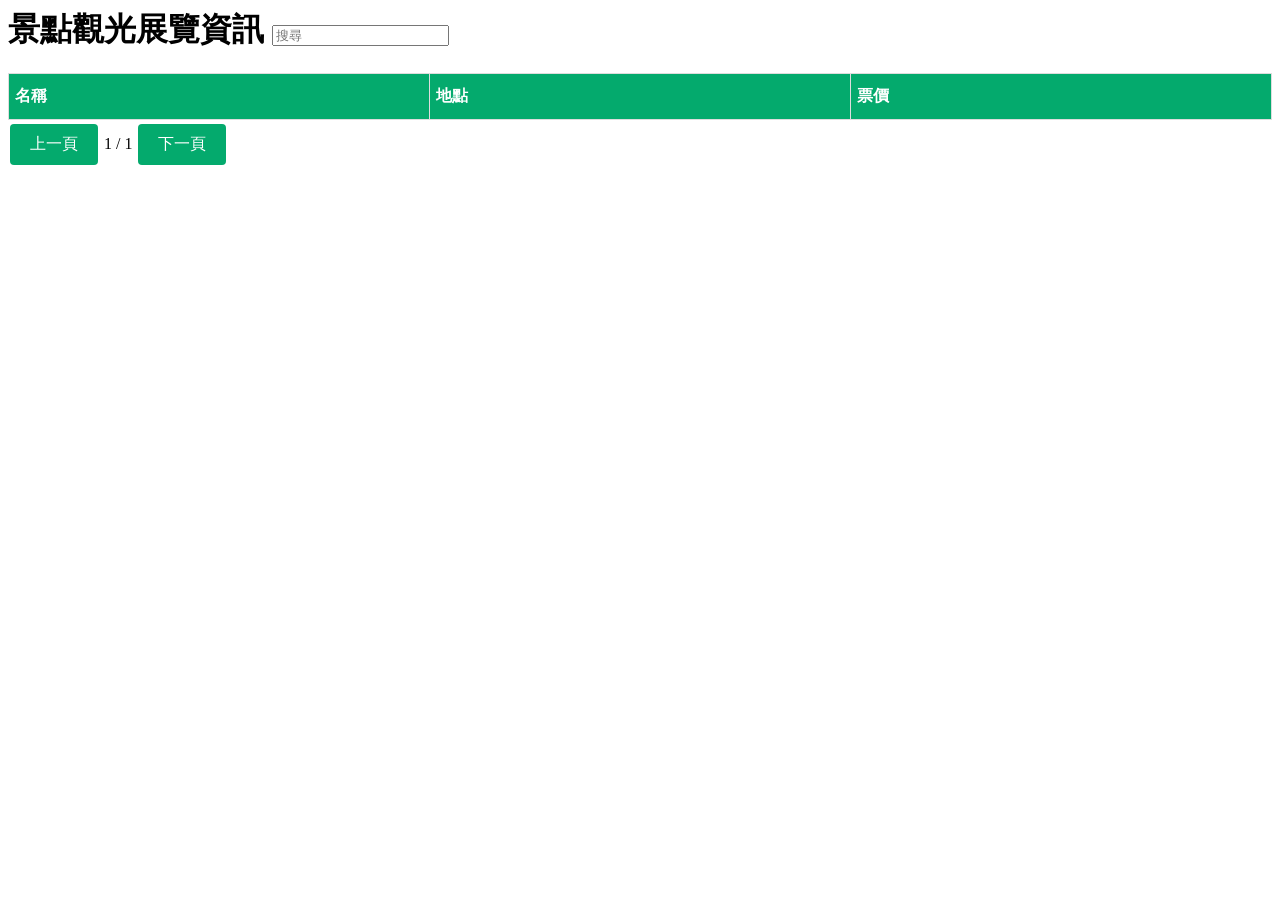
==== hw2/index.html @ a9c0bedb "Create index.html" ====
<html>
<head>
    <title>景點觀光展覽資訊</title>
    <style>
        table {
            font-family: Arial, Helvetica, sans-serif;
            border-collapse: collapse;
            width: 100%;
        }
        td, th {
            border: 1px solid #ddd;
            padding: 6px;
        }
        tr:nth-child(even){
            background-color: #f2f2f2;
        }
        tr:hover {
            background-color: #ddd;
        }
        th {
            padding-top: 12px;
            padding-bottom: 12px;
            text-align: left;
            background-color: #04AA6D;
            color: white;
        }
        .button {
            background-color: #04AA6D;
            border: none;
            color: white;
            padding: 10px 20px;
            text-align: center;
            text-decoration: none;
            display: inline-block;
            font-size: 16px;
            margin: 4px 2px;
            cursor: pointer;
            border-radius: 4px;
        }
        #pagination {
            float: left;
            margin-top: 20px;
        }
        #searchContainer {
            margin-bottom: 20px;
        }
        #searchInput {
            margin-right: 10px;
        }
    </style>
</head>
<body>
    <h1><strong>景點觀光展覽資訊 <input type="text" id="searchInput" placeholder="搜尋" onchange="searchByName()"></strong></h1>
    
       
        
    
    <table id="csie" class="table table-striped table-hover" border="1">
        <thead>
            <tr>
                <th>名稱</th>
                <th>地點</th>
                <th>票價</th>
            </tr>
        </thead>
        <tbody>
            <!-- Table data will be inserted here -->
        </tbody>
    </table>
    <button onclick="goToPrevPage()" class="button">上一頁</button>
        <span id="currentPage">1</span> / <span id="totalPages">1</span>
        <button onclick="goToNextPage()" class="button">下一頁</button>

    <script>
        var openUrl = "https://cloud.culture.tw/frontsite/trans/SearchShowAction.do?method=doFindTypeJ&category=6";
        var xhr = new XMLHttpRequest();
        xhr.open('GET', openUrl, true);
        xhr.send();

        var currentPage = 1;
        var recordsPerPage = 10;
        var filteredData = [];

        xhr.onreadystatechange = function() {
            if (this.readyState == 4 && this.status == 200) {
                var dataset = JSON.parse(this.responseText);
                filteredData = dataset;
                updateTable();
                renderPagination();
            }
        };

        function updateTable() {
            var myTable = document.getElementById("csie").getElementsByTagName('tbody')[0];
            myTable.innerHTML = '';  // Clear table body

            var startIndex = (currentPage - 1) * recordsPerPage;
            var endIndex = startIndex + recordsPerPage;
            var dataToShow = filteredData.slice(startIndex, endIndex);

            dataToShow.forEach(function(data, index) {
                var row = myTable.insertRow(-1);
                row.insertCell(0).innerHTML = data['title'];
                row.insertCell(1).innerHTML = data['showInfo'][0]['location'];
                row.insertCell(2).innerHTML = data['showInfo'][0]['price'];
            });
        }

        function renderPagination() {
            var totalPages = Math.ceil(filteredData.length / recordsPerPage);
            document.getElementById("currentPage").innerHTML = currentPage;
            document.getElementById("totalPages").innerHTML = totalPages;
        }

        function searchByName() {
            var input = document.getElementById("searchInput").value.toLowerCase();
            if (input === '') {
                filteredData = JSON.parse(xhr.responseText);
            } else {
                filteredData = JSON.parse(xhr.responseText).filter(function(item) {
                    return item.title.toLowerCase().includes(input);
                });
            }
            currentPage = 1;  // Reset to first page after searching
            updateTable();
            renderPagination();
        }

        function goToPrevPage() {
            if (currentPage > 1) {
                currentPage--;
                updateTable();
                renderPagination();
            }
        }

        function goToNextPage() {
            var totalPages = Math.ceil(filteredData.length / recordsPerPage);
            if (currentPage < totalPages) {
                currentPage++;
                updateTable();
                renderPagination();
            }
        }
    </script>
</body>
</html>
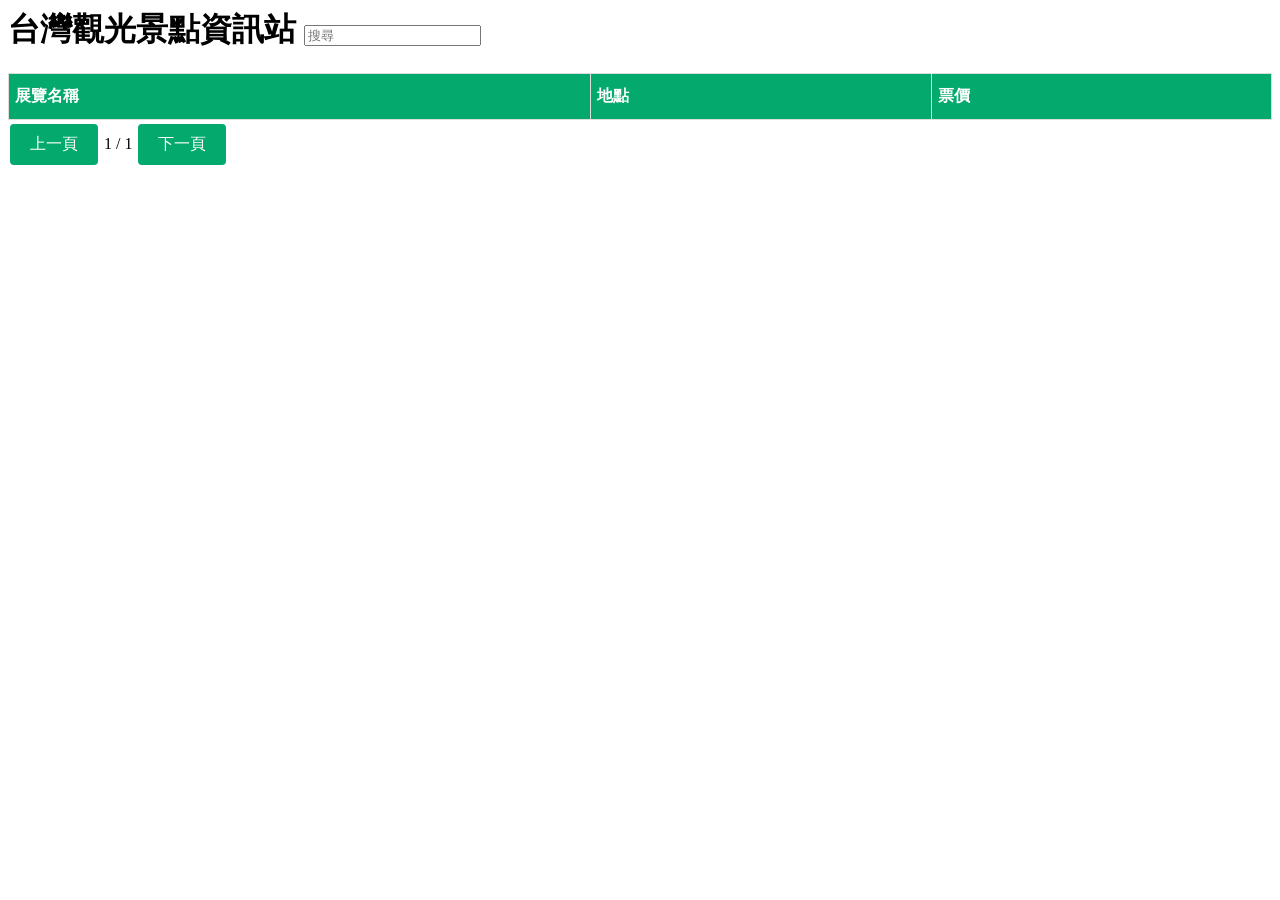
==== commit b871314e: "Update index.html" ====
--- a/hw2/index.html
+++ b/hw2/index.html
@@ -1,6 +1,6 @@
 <html>
 <head>
-    <title>景點觀光展覽資訊</title>
+    <title>台灣觀光景點資訊站</title>
     <style>
         table {
             font-family: Arial, Helvetica, sans-serif;
@@ -50,7 +50,7 @@
     </style>
 </head>
 <body>
-    <h1><strong>景點觀光展覽資訊 <input type="text" id="searchInput" placeholder="搜尋" onchange="searchByName()"></strong></h1>
+    <h1><strong>台灣觀光景點資訊站 <input type="text" id="searchInput" placeholder="搜尋" onchange="searchByName()"></strong></h1>
     
        
         
@@ -58,7 +58,7 @@
     <table id="csie" class="table table-striped table-hover" border="1">
         <thead>
             <tr>
-                <th>名稱</th>
+                <th>展覽名稱</th>
                 <th>地點</th>
                 <th>票價</th>
             </tr>
